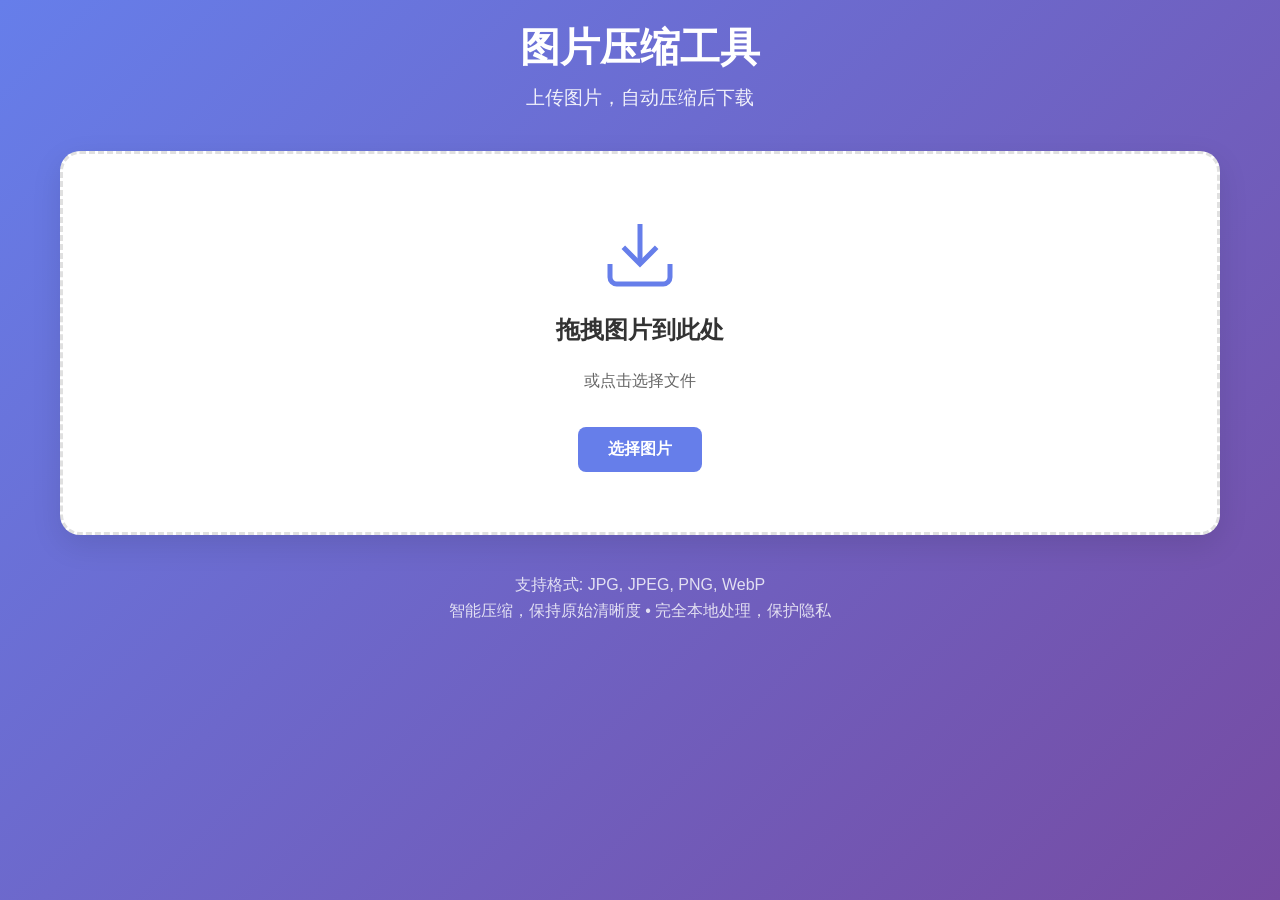
==== index.html @ fbe1be45 "Add files via upload" ====
<!DOCTYPE html>
<html lang="zh-CN">
<head>
    <meta charset="UTF-8">
    <meta name="viewport" content="width=device-width, initial-scale=1.0">
    <title>图片压缩工具</title>
    <link rel="stylesheet" href="styles.css">
</head>
<body>
    <div class="container">
        <header>
            <h1>图片压缩工具</h1>
            <p>上传图片，自动压缩后下载</p>
        </header>

        <main>
            <div class="upload-area" id="uploadArea">
                <div class="upload-content">
                    <svg class="upload-icon" viewBox="0 0 24 24" fill="none" stroke="currentColor">
                        <path d="M21 15v4a2 2 0 01-2 2H5a2 2 0 01-2-2v-4"></path>
                        <polyline points="7 10 12 15 17 10"></polyline>
                        <line x1="12" y1="15" x2="12" y2="3"></line>
                    </svg>
                    <h3>拖拽图片到此处</h3>
                    <p>或点击选择文件</p>
                    <input type="file" id="fileInput" accept="image/*" multiple hidden>
                    <button class="btn btn-primary" onclick="document.getElementById('fileInput').click()">选择图片</button>
                </div>
            </div>

            <div class="options" id="options" style="display: none;">
                <h3>处理中...</h3>
                <div class="loading-indicator">
                    <div class="loading"></div>
                    <p>正在优化图片质量...</p>
                </div>
            </div>

            <div class="preview" id="preview" style="display: none;">
                <h3>预览</h3>
                <div class="preview-content">
                    <div class="original">
                        <h4>原始图片</h4>
                        <img id="originalImage" alt="原始图片">
                        <p id="originalSize"></p>
                    </div>
                    <div class="compressed">
                        <h4>压缩后</h4>
                        <img id="compressedImage" alt="压缩图片">
                        <p id="compressedSize"></p>
                        <p id="compressionRatio"></p>
                    </div>
                </div>
                <button class="btn btn-success" id="downloadBtn">下载压缩图片</button>
            </div>

            <div class="batch-processing" id="batchProcessing" style="display: none;">
                <h3>批量处理</h3>
                <div id="batchList"></div>
                <button class="btn btn-primary" id="downloadAllBtn">下载全部</button>
            </div>
        </main>

        <footer>
            <p>支持格式: JPG, JPEG, PNG, WebP</p>
            <p>智能压缩，保持原始清晰度 • 完全本地处理，保护隐私</p>
        </footer>
    </div>

    <script src="script.js"></script>
</body>
</html>
---- styles.css ----
* {
    margin: 0;
    padding: 0;
    box-sizing: border-box;
}

body {
    font-family: -apple-system, BlinkMacSystemFont, 'Segoe UI', Roboto, 'Helvetica Neue', Arial, sans-serif;
    background: linear-gradient(135deg, #667eea 0%, #764ba2 100%);
    min-height: 100vh;
    color: #333;
}

.container {
    max-width: 1200px;
    margin: 0 auto;
    padding: 20px;
}

header {
    text-align: center;
    margin-bottom: 40px;
    color: white;
}

header h1 {
    font-size: 2.5rem;
    margin-bottom: 10px;
    font-weight: 700;
}

header p {
    font-size: 1.2rem;
    opacity: 0.9;
}

.upload-area {
    background: white;
    border-radius: 20px;
    padding: 60px 40px;
    text-align: center;
    box-shadow: 0 10px 30px rgba(0, 0, 0, 0.1);
    transition: all 0.3s ease;
    border: 3px dashed #e0e0e0;
}

.upload-area:hover,
.upload-area.dragover {
    border-color: #667eea;
    transform: translateY(-2px);
    box-shadow: 0 15px 40px rgba(0, 0, 0, 0.15);
}

.upload-content {
    display: flex;
    flex-direction: column;
    align-items: center;
    gap: 20px;
}

.upload-icon {
    width: 80px;
    height: 80px;
    color: #667eea;
    stroke-width: 1.5;
}

.upload-content h3 {
    font-size: 1.5rem;
    color: #333;
    margin-bottom: 5px;
}

.upload-content p {
    color: #666;
    margin-bottom: 15px;
}

.btn {
    padding: 12px 30px;
    border: none;
    border-radius: 8px;
    font-size: 1rem;
    font-weight: 600;
    cursor: pointer;
    transition: all 0.3s ease;
    text-decoration: none;
    display: inline-block;
}

.btn-primary {
    background: #667eea;
    color: white;
}

.btn-primary:hover {
    background: #5a6fd8;
    transform: translateY(-1px);
}

.btn-success {
    background: #48bb78;
    color: white;
}

.btn-success:hover {
    background: #38a169;
    transform: translateY(-1px);
}

.options {
    background: white;
    border-radius: 20px;
    padding: 40px;
    margin: 20px 0;
    box-shadow: 0 10px 30px rgba(0, 0, 0, 0.1);
    text-align: center;
}

.options h3 {
    margin-bottom: 20px;
    color: #333;
    font-size: 1.5rem;
}

.loading-indicator {
    display: flex;
    flex-direction: column;
    align-items: center;
    gap: 15px;
}

.loading-indicator p {
    color: #666;
    font-size: 1.1rem;
}

.preview {
    background: white;
    border-radius: 20px;
    padding: 30px;
    margin: 20px 0;
    box-shadow: 0 10px 30px rgba(0, 0, 0, 0.1);
}

.preview h3 {
    margin-bottom: 20px;
    color: #333;
    text-align: center;
}

.preview-content {
    display: grid;
    grid-template-columns: 1fr 1fr;
    gap: 30px;
    margin-bottom: 30px;
}

.original, .compressed {
    text-align: center;
}

.original h4, .compressed h4 {
    margin-bottom: 15px;
    color: #555;
}

.preview img {
    max-width: 100%;
    max-height: 300px;
    border-radius: 8px;
    box-shadow: 0 4px 8px rgba(0, 0, 0, 0.1);
    margin-bottom: 10px;
}

.preview p {
    color: #666;
    font-size: 0.9rem;
}

.batch-processing {
    background: white;
    border-radius: 20px;
    padding: 30px;
    margin: 20px 0;
    box-shadow: 0 10px 30px rgba(0, 0, 0, 0.1);
}

.batch-item {
    display: flex;
    justify-content: space-between;
    align-items: center;
    padding: 15px;
    border: 1px solid #eee;
    border-radius: 8px;
    margin-bottom: 10px;
}

.batch-item img {
    width: 60px;
    height: 60px;
    object-fit: cover;
    border-radius: 4px;
}

.batch-info {
    flex: 1;
    margin-left: 15px;
}

.batch-status {
    font-size: 0.9rem;
    color: #666;
}

footer {
    text-align: center;
    margin-top: 40px;
    color: white;
    opacity: 0.8;
}

footer p {
    margin-bottom: 5px;
}

@media (max-width: 768px) {
    .preview-content {
        grid-template-columns: 1fr;
    }
    
    .container {
        padding: 10px;
    }
    
    .upload-area {
        padding: 40px 20px;
    }
    
    header h1 {
        font-size: 2rem;
    }
}

.loading {
    display: inline-block;
    width: 20px;
    height: 20px;
    border: 3px solid #f3f3f3;
    border-top: 3px solid #667eea;
    border-radius: 50%;
    animation: spin 1s linear infinite;
}

@keyframes spin {
    0% { transform: rotate(0deg); }
    100% { transform: rotate(360deg); }
}
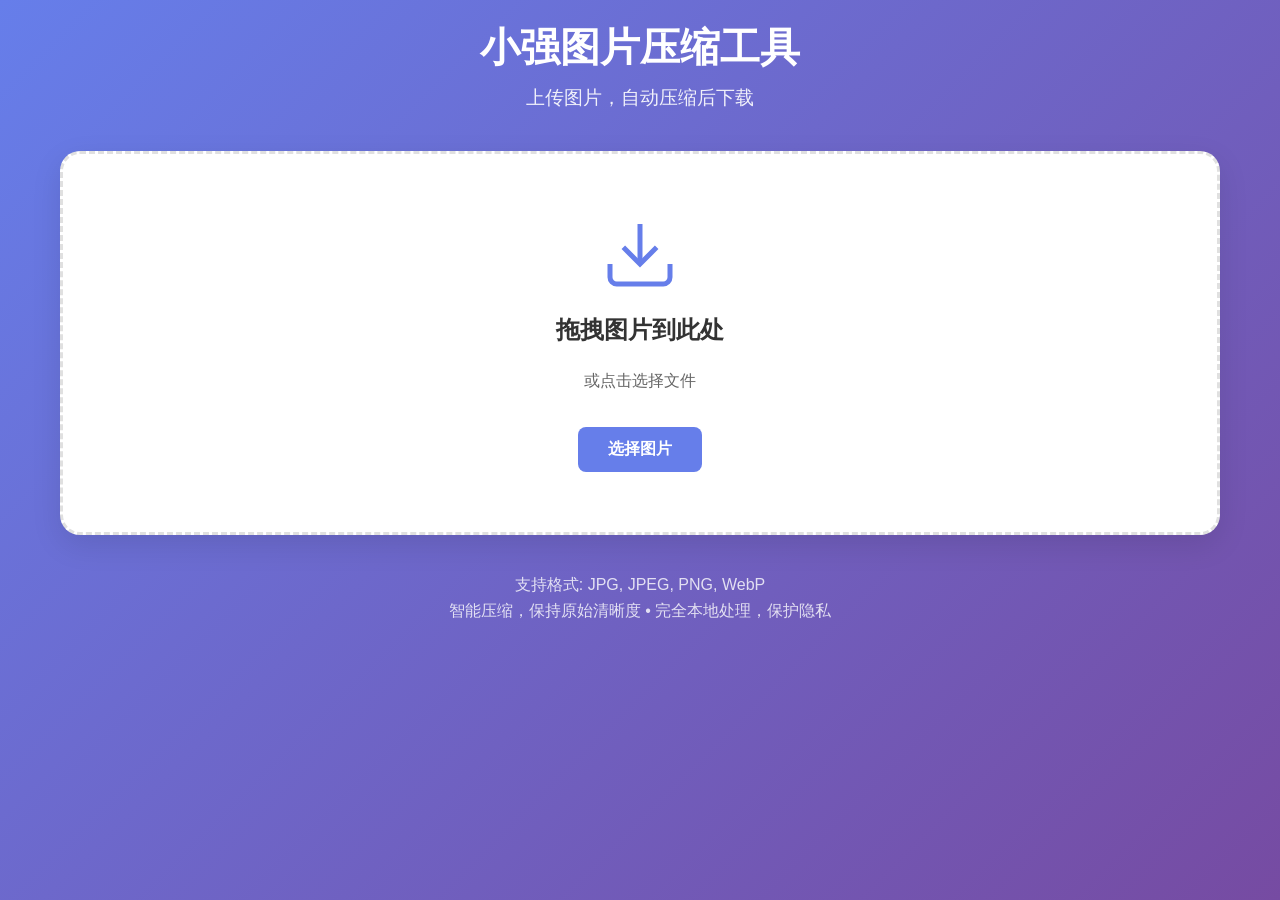
==== commit cd16f053: "upload compress" ====
--- a/index.html
+++ b/index.html
@@ -9,7 +9,7 @@
 <body>
     <div class="container">
         <header>
-            <h1>图片压缩工具</h1>
+            <h1>小强图片压缩工具</h1>
             <p>上传图片，自动压缩后下载</p>
         </header>
 
